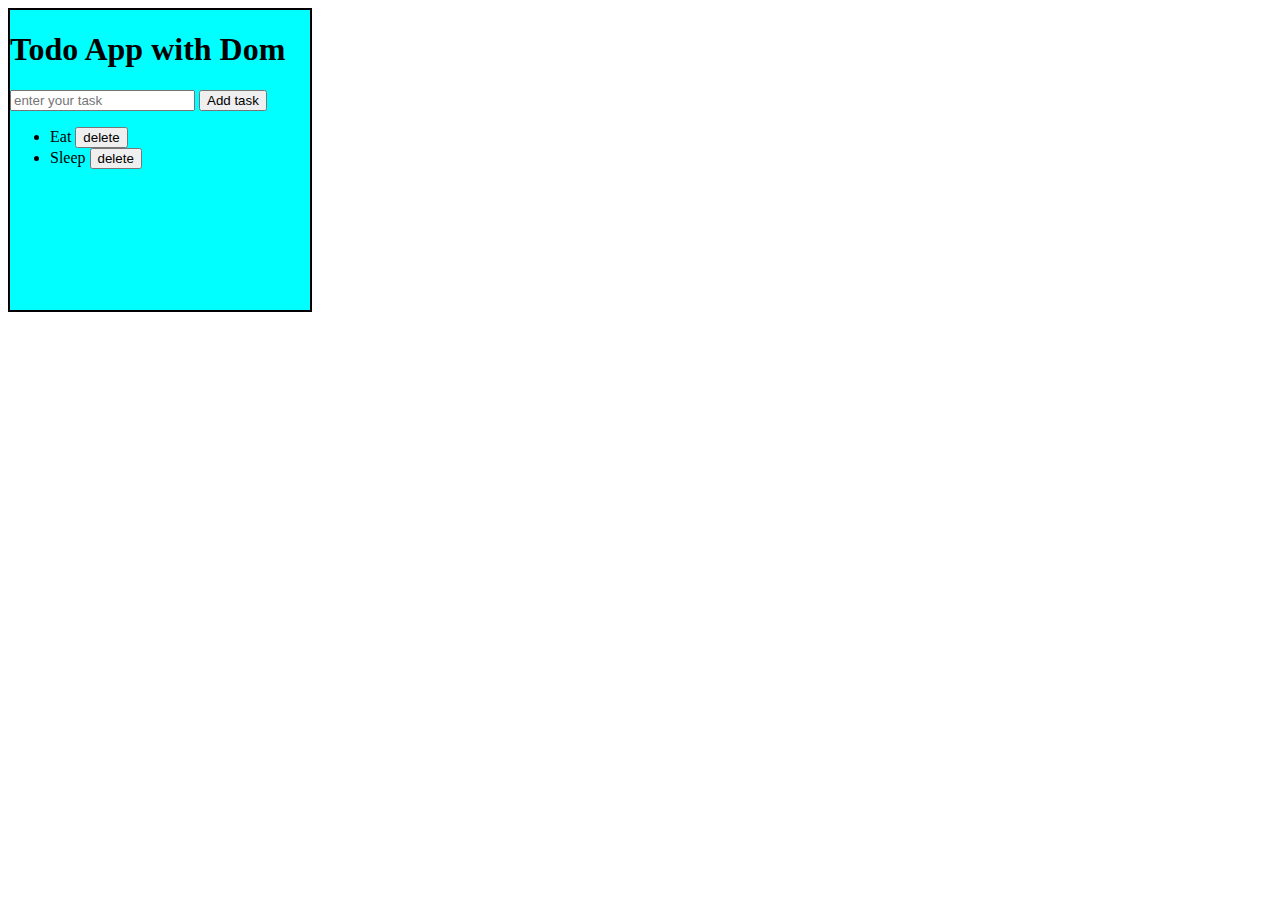
==== index3.html @ a0e29901 "first commit" ====
<!DOCTYPE html>
<html lang="en">
<head>
    <meta charset="UTF-8">
    <meta name="viewport" content="width=device-width, initial-scale=1.0">
    <title>Document</title>
    <link rel="stylesheet" href="style3.css">
</head>
<body>
    <div>
    <h1>Todo App with Dom</h1>
    <input type="text" placeholder="enter your task">
    <button>Add task</button>
    <ul>
     <li>Eat <button class="delete">delete</button></li>
    <li>Sleep <button class="delete">delete</button></li>
    </ul>
</div>
</body>
<script src="app3.js"></script>
</html>
---- style3.css ----
div{
    height: 300px;
    width:300px;
    border: 2px solid black;
    background-color: aqua;
}
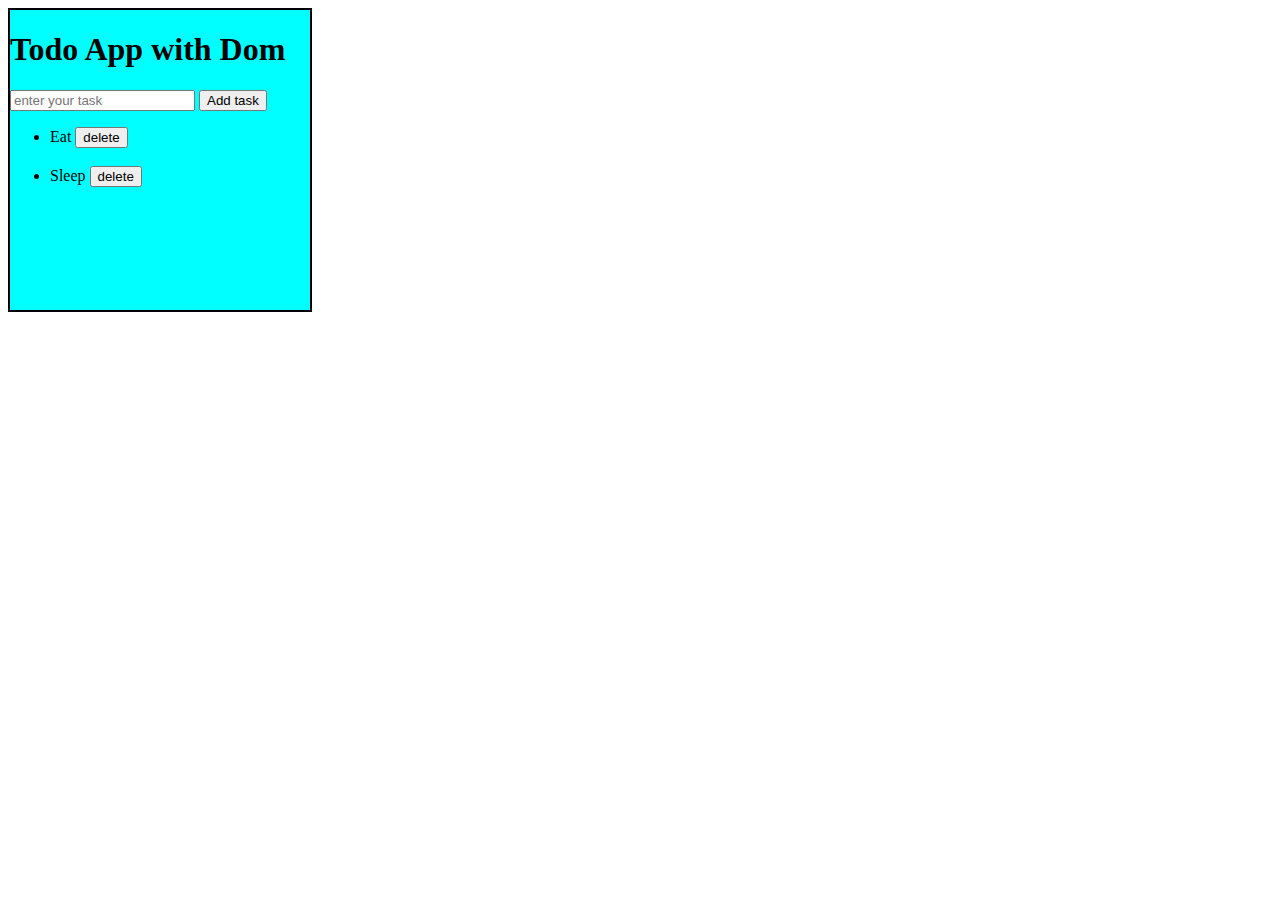
==== commit 7d61fdf7: "second commit" ====
--- a/index3.html
+++ b/index3.html
@@ -12,7 +12,7 @@
     <input type="text" placeholder="enter your task">
     <button>Add task</button>
     <ul>
-     <li>Eat <button class="delete">delete</button></li>
+     <li>Eat <button class="delete">delete</button></li><br>
     <li>Sleep <button class="delete">delete</button></li>
     </ul>
 </div>
